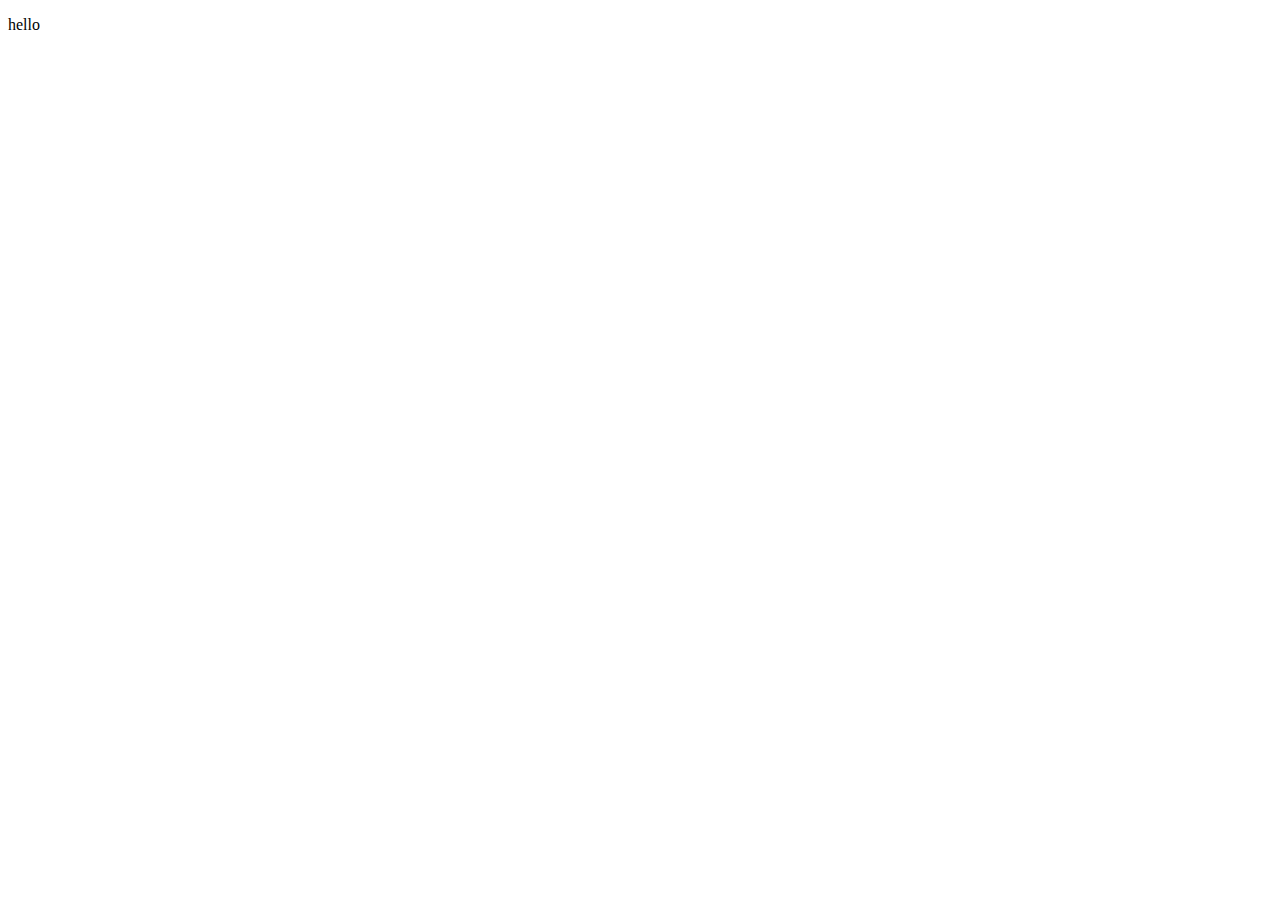
==== practice.html @ cbda5c12 "pivot to plant timer" ====
<!DOCTYPE html>
<html lang="en">
<head>
    <meta charset="UTF-8">
    <meta name="viewport" content="width=device-width, initial-scale=1.0">
    <title>Plantathon</title>
</head>
<body>
<script src="practice.js"></script>
    <div><p>hello</p></div>
    
</body>

</html>
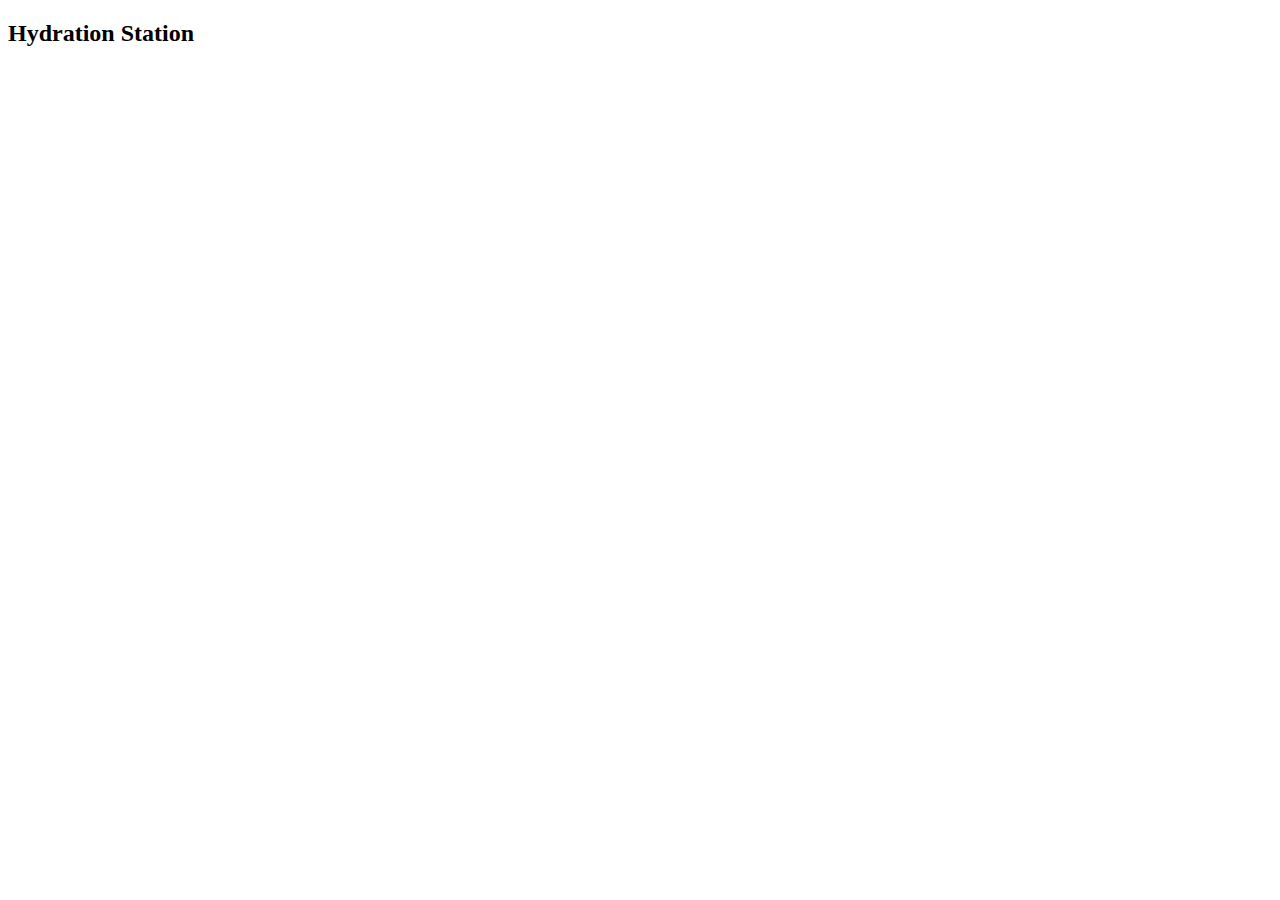
==== commit d9a77a95: "restructure heading to be above script in html and add hidden/visible functionality to images" ====
--- a/practice.html
+++ b/practice.html
@@ -6,8 +6,8 @@
     <title>Plantathon</title>
 </head>
 <body>
-<script src="practice.js"></script>
-    <div><p>hello</p></div>
+    <h2>Hydration Station</h2>
+    <script src="practice.js"></script>
     
 </body>
 
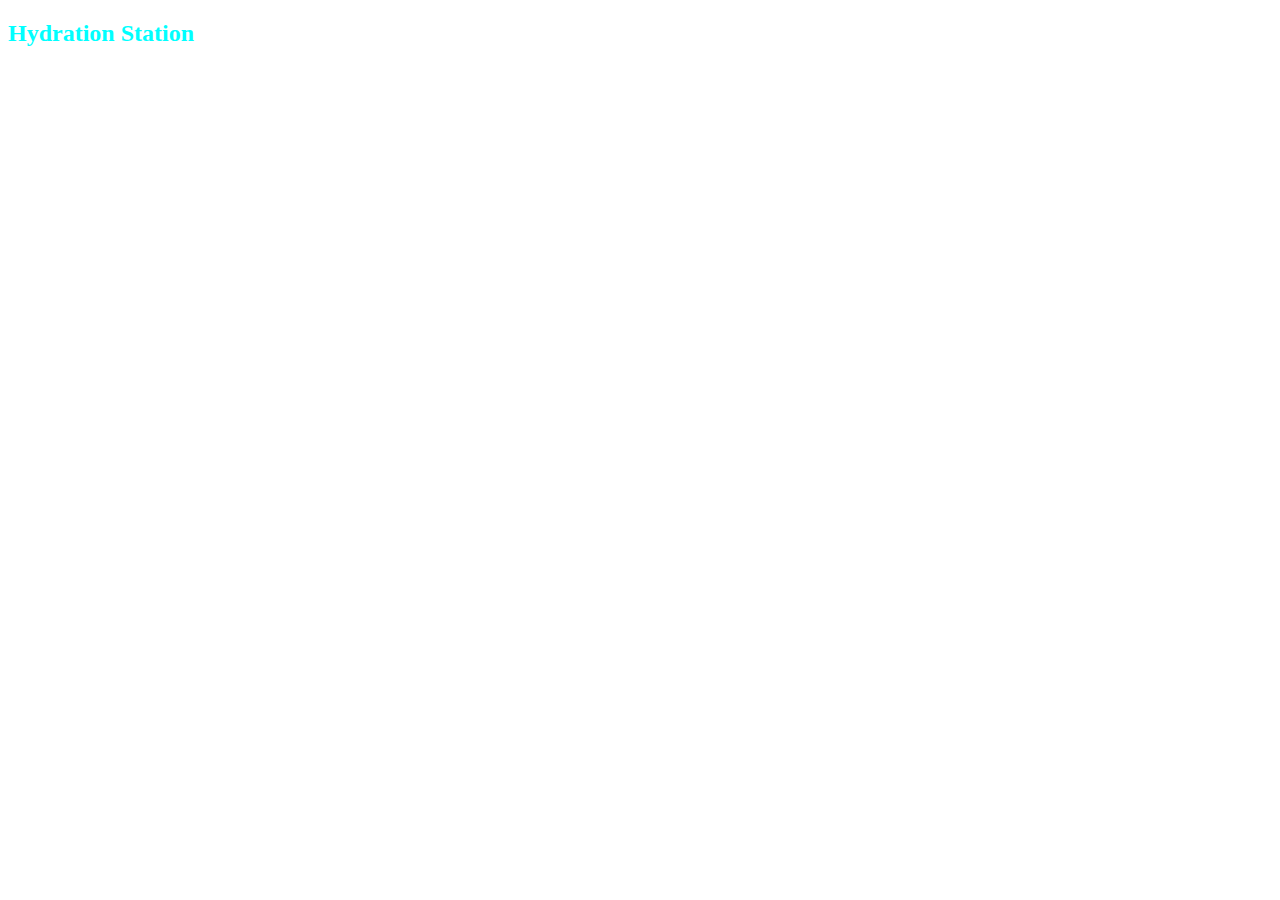
==== commit 05b23d1f: "add styles" ====
--- a/practice.html
+++ b/practice.html
@@ -4,11 +4,11 @@
     <meta charset="UTF-8">
     <meta name="viewport" content="width=device-width, initial-scale=1.0">
     <title>Plantathon</title>
+    <link rel="stylesheet" type="text/css" href="styles.css">
 </head>
 <body>
     <h2>Hydration Station</h2>
     <script src="practice.js"></script>
-    
 </body>
 
 </html>--- a/styles.css
+++ b/styles.css
@@ -0,0 +1,10 @@
+/* body {
+    display: flex;
+    flex-direction: column;
+    align-content: center;
+    margin: 0;
+} */
+
+h2 {
+    color: aqua
+}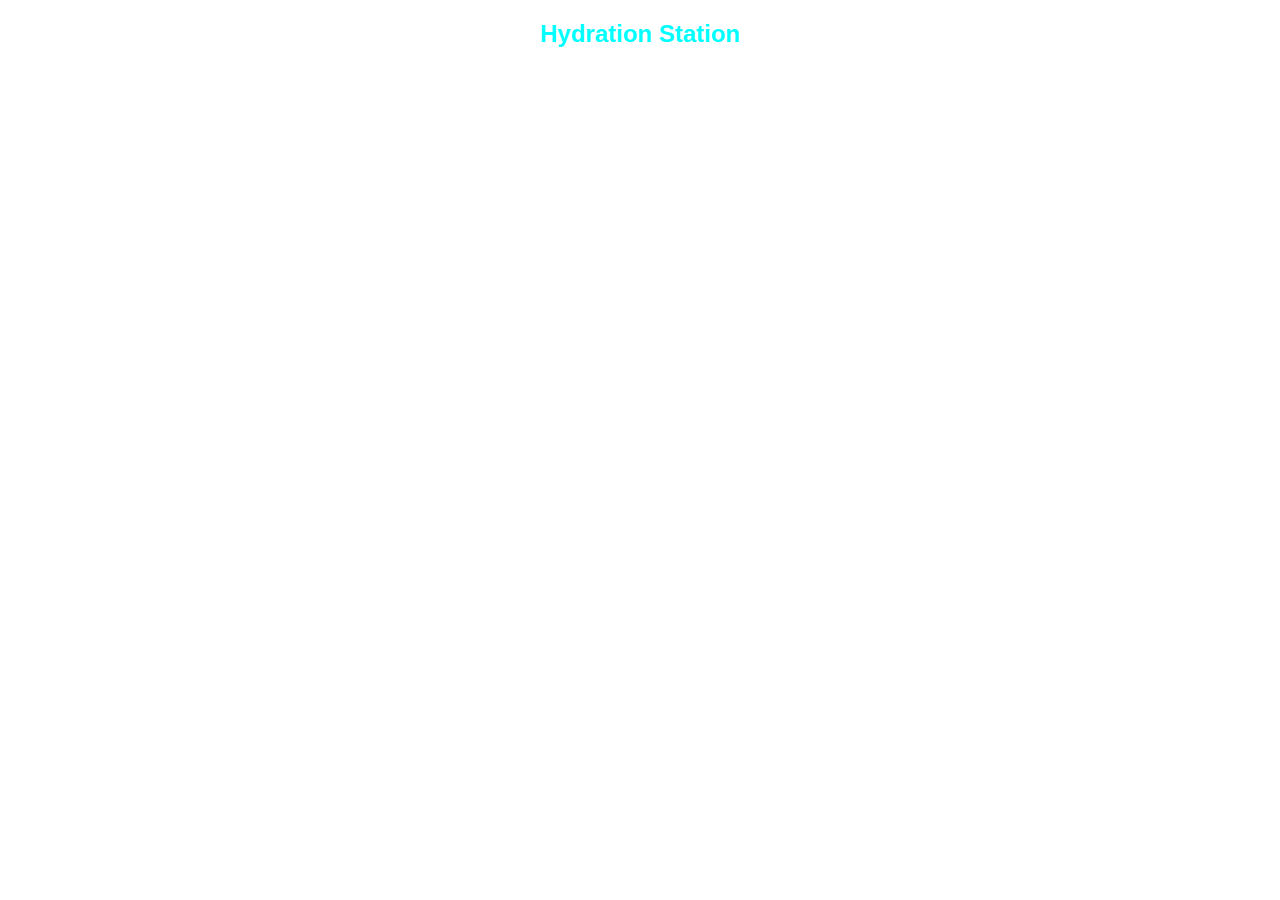
==== commit b2ba40d5: "fixed extenson size" ====
--- a/practice.html
+++ b/practice.html
@@ -3,12 +3,11 @@
 <head>
     <meta charset="UTF-8">
     <meta name="viewport" content="width=device-width, initial-scale=1.0">
-    <title>Plantathon</title>
+    <title>Hydration Station</title>
     <link rel="stylesheet" type="text/css" href="styles.css">
 </head>
 <body>
     <h2>Hydration Station</h2>
     <script src="practice.js"></script>
 </body>
-
 </html>--- a/styles.css
+++ b/styles.css
@@ -1,9 +1,22 @@
-/* body {
-    display: flex;
-    flex-direction: column;
-    align-content: center;
+body {
+    font-family: 'Pokemon Solid', sans-serif;
+    max-height: 200 px;
+    padding: 0;
     margin: 0;
-} */
+}
+
+h2 {
+    text-align: center;
+    /* margin: 0;
+    padding: 0; */
+}
+
+div {
+    text-align: center;
+    margin: 0;
+    padding: 0;
+    background-color: whitesmoke;
+}
 
 h2 {
     color: aqua
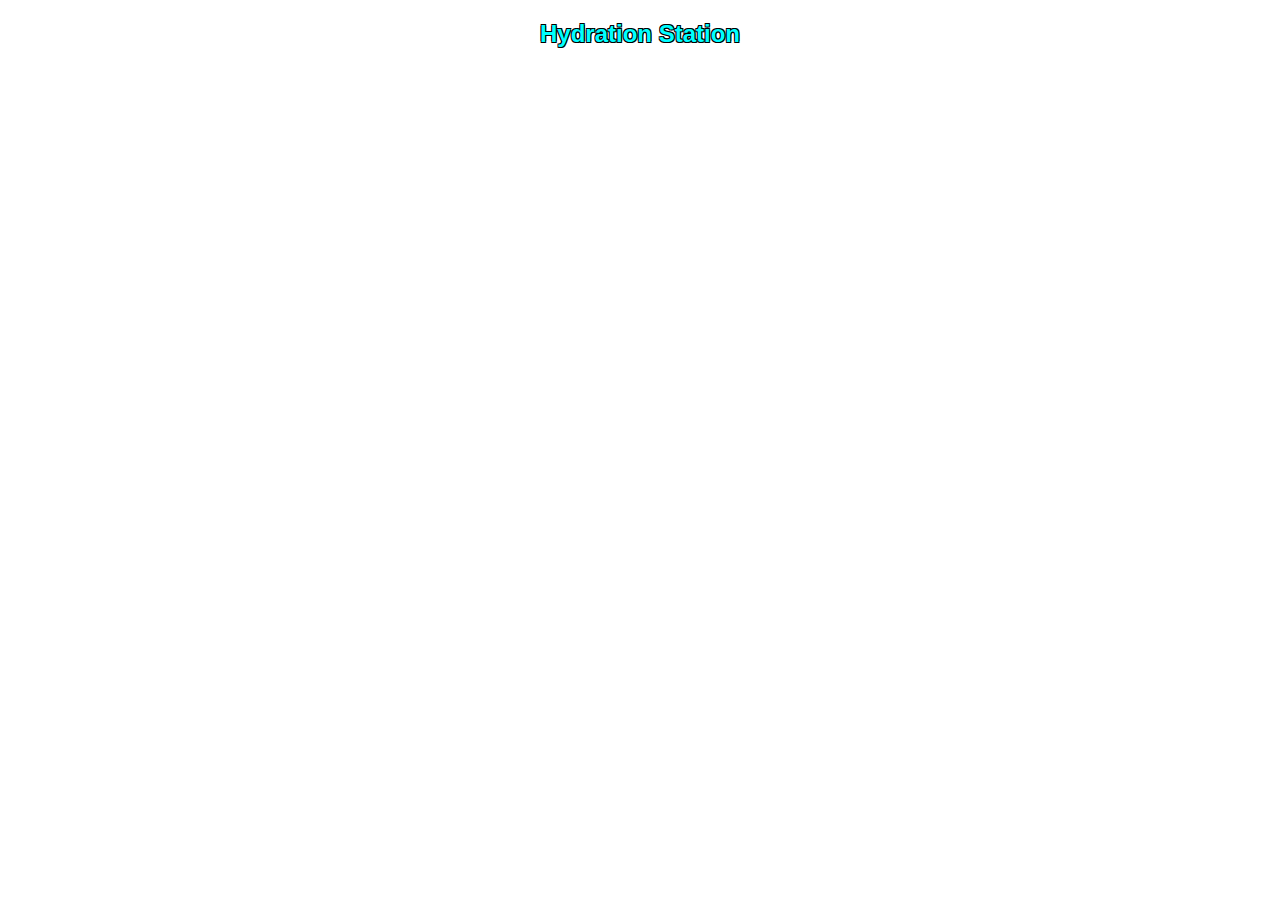
==== commit 49555be3: "add pokemon style to font" ====
--- a/practice.html
+++ b/practice.html
@@ -4,9 +4,13 @@
     <meta charset="UTF-8">
     <meta name="viewport" content="width=device-width, initial-scale=1.0">
     <title>Hydration Station</title>
+    <link href="https://fonts.cdnfonts.com/css/pokemon-solid" rel="stylesheet">
     <link rel="stylesheet" type="text/css" href="styles.css">
 </head>
 <body>
+    <style>
+        @import url('https://fonts.cdnfonts.com/css/pokemon-solid');
+        </style>
     <h2>Hydration Station</h2>
     <script src="practice.js"></script>
 </body>
--- a/styles.css
+++ b/styles.css
@@ -7,6 +7,13 @@
 
 h2 {
     text-align: center;
+    font-family: 'Pokemon Solid', sans-serif;
+    color: #fff; /* Text color */
+    text-shadow: 
+        -1px -1px 0 #000,  
+         1px -1px 0 #000,
+        -1px  1px 0 #000,
+         1px  1px 0 #000; /* Border color */
     /* margin: 0;
     padding: 0; */
 }
